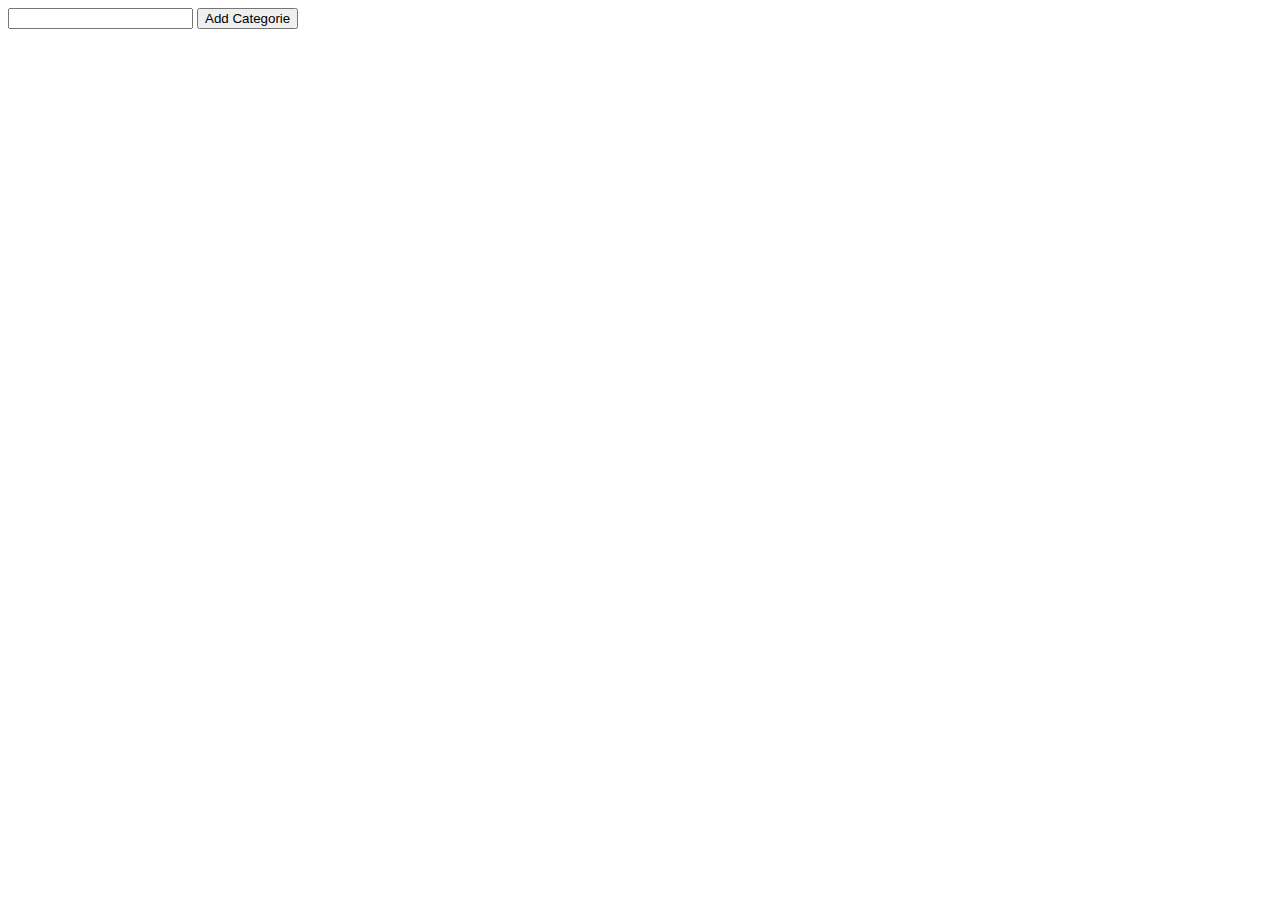
==== web/admin.html @ 99ca2db1 "Backup" ====
<!DOCTYPE html>
<html lang="en">
<head>
    <meta charset="UTF-8">
    <title>Admin / Insert</title>
</head>
<body>
    <input id="text_Categorie" type="text">
    <button id="bt_addCategorie">Add Categorie</button>
    <div id="categories"></div>

    <script type="application/dart" src="admin.dart"></script>
    <script src="packages/browser/dart.js"></script>
</body>
</html>
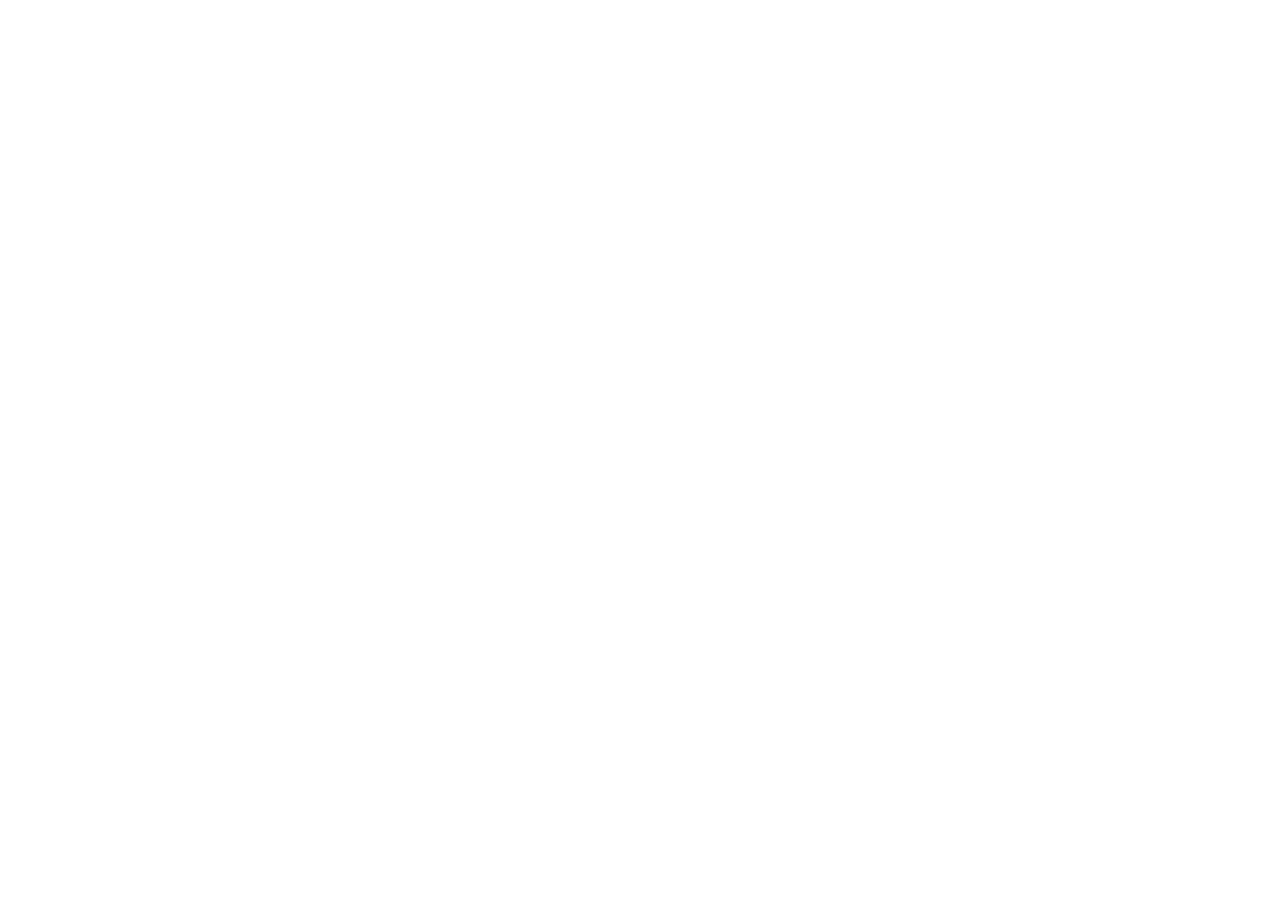
==== commit c6ed53af: "Backup" ====
--- a/web/admin.html
+++ b/web/admin.html
@@ -5,9 +5,20 @@
     <title>Admin / Insert</title>
 </head>
 <body>
-    <input id="text_Categorie" type="text">
-    <button id="bt_addCategorie">Add Categorie</button>
-    <div id="categories"></div>
+    <div id="categories">
+        <div id="hopfen">
+
+        </div>
+        <div id="misch">
+
+        </div>
+        <div id="hoch">
+
+        </div>
+        <div id="hilf">
+
+        </div>
+    </div>
 
     <script type="application/dart" src="admin.dart"></script>
     <script src="packages/browser/dart.js"></script>
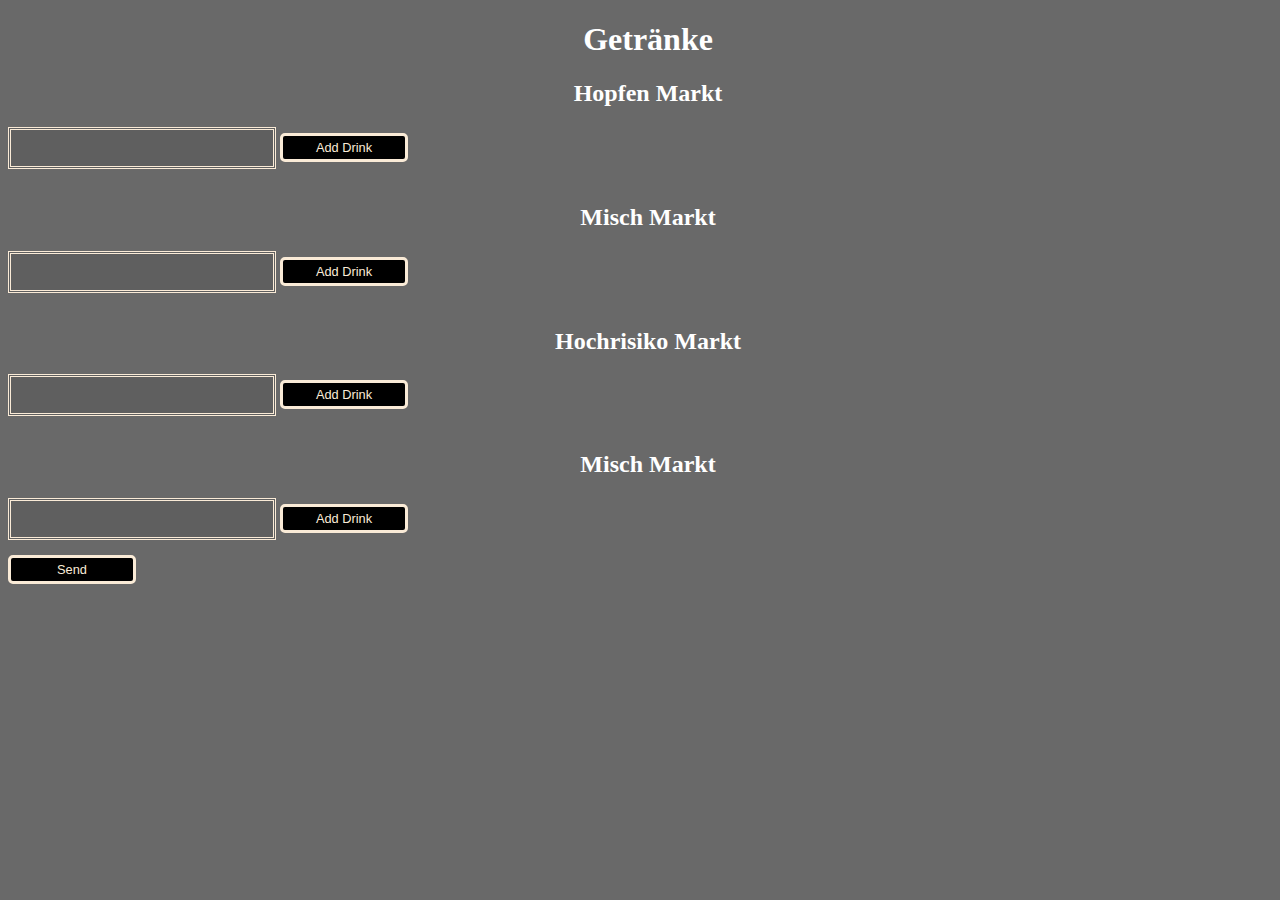
==== commit 9f529214: "Admin Panel" ====
--- a/web/admin.html
+++ b/web/admin.html
@@ -3,23 +3,45 @@
 <head>
     <meta charset="UTF-8">
     <title>Admin / Insert</title>
+    <link href="styles/styles.css" type="text/css" rel="stylesheet" />
 </head>
 <body>
+    <h1>Getränke</h1>
     <div id="categories">
-        <div id="hopfen">
-
+        <div id="dhopfen">
+            <h2>Hopfen Markt</h2>
+            <span class="add">
+                <input id="ihopfen" type="text">
+                <button id="bthopfen">Add Drink</button><br/>
+            </span>
+            <span id="shopfen"></span>
         </div>
-        <div id="misch">
-
+        <div id="dmisch">
+            <h2>Misch Markt</h2>
+            <span class="add">
+                <input id="imisch" type="text">
+                <button id="btmisch">Add Drink</button><br/>
+            </span>
+            <span id="smisch"></span>
         </div>
-        <div id="hoch">
-
+        <div id="dhoch">
+            <h2>Hochrisiko Markt</h2>
+            <span class="add">
+                <input id="ihoch" type="text">
+                <button id="bthoch">Add Drink</button><br/>
+            </span>
+            <span id="shoch"></span>
         </div>
-        <div id="hilf">
-
+        <div id="dhilf">
+            <h2>Misch Markt</h2>
+            <span class="add">
+                <input id="ihilf" type="text">
+                <button id="bthilf">Add Drink</button><br/>
+            </span>
+            <span id="shilf"></span>
         </div>
     </div>
-
+    <button id="btsend">Send</button>
     <script type="application/dart" src="admin.dart"></script>
     <script src="packages/browser/dart.js"></script>
 </body>
--- a/web/styles/styles.css
+++ b/web/styles/styles.css
@@ -0,0 +1,260 @@
+@media only screen and (min-device-width: 650px) {/* Normal Display*/
+    body{
+        width: 100%;
+        height: 100%;
+        background-color: dimgray;
+    }
+
+    h1, h2{
+        text-align: center;
+        color: white;
+    }
+
+    h3{
+        color: white;
+        display: inline;
+    }
+
+    #hopfendiagram{
+        width: auto;
+        height: auto;
+    }
+
+    #hopfen{
+        width: 33%;
+        height: 25em;
+        float: left;
+        border-bottom-style: solid;
+        border-bottom-color: white;
+        border-bottom-width: medium;
+        border-right-style: solid;
+        border-right-color: white;
+        border-right-width: medium;
+    }
+
+    #helpstuff{
+        width: 33%;
+        height: 25em;
+        float: left;
+        border-bottom-style: solid;
+        border-bottom-color: white;
+        border-bottom-width: medium;
+    }
+
+    #overview{
+        width: 33%;
+        height: 25em;
+        float: left;
+        border-left-style: solid;
+        border-left-color: white;
+        border-left-width: medium;
+        border-bottom-style: solid;
+        border-bottom-color: white;
+        border-bottom-width: medium;
+    }
+
+    #mixing{
+        width: 33%;
+        height: 25em;
+        float: left;
+        border-bottom-style: solid;
+        border-bottom-color: white;
+        border-bottom-width: medium;
+        border-right-style: solid;
+        border-right-color: white;
+        border-right-width: medium;
+    }
+
+    #shots{
+        width: 33%;
+        height: 25em;
+        float: left;
+        border-bottom-style: solid;
+        border-bottom-color: white;
+        border-bottom-width: medium;
+    }
+
+    #drinking{
+        width: 33%;
+        height: 25em;
+        float: left;
+        border-left-style: solid;
+        border-left-color: white;
+        border-left-width: medium;
+        border-bottom-style: solid;
+        border-bottom-color: white;
+        border-bottom-width: medium;
+    }
+
+    #drinks{
+        width: 100%;
+    }
+
+
+    .drink{
+        width: 25%;
+        text-align: left;
+    }
+
+    .money{
+        width: 12.5%;
+        text-align: right;
+        padding-right: 1em;
+    }
+
+    .categories{
+        width: 100%;
+        align-content: center;
+    }
+
+    #add{
+        align-self: center;
+    }
+
+    input{
+        font-size: 1vm;
+        color: #FFFFFF;
+        font-size: 12px;
+        border: 3px double antiquewhite;
+        background-color: #5F5F5F;
+        padding: 3px;
+        margin-bottom: 15px;
+        height: 30px;
+        width: 20%;
+    }
+
+    button{
+        font-size: 1vw;
+        font-family: 'Arcade Normal', arial;
+        text-align: center;
+        cursor: pointer;
+        color: antiquewhite;
+        border: 3px solid antiquewhite;
+        padding: 4px 8px;
+        background-color: black;
+        border-radius: 5px;
+        width: 10%;
+    }
+
+    button:hover{
+        background-color: antiquewhite;
+        color: black;
+    }
+}
+
+@media only screen and (max-device-width: 649px) {/*Smartphone and other devices*/
+    body{
+        width: 100%;
+        height: 100%;
+        background-color: dimgray;
+    }
+
+    h1, h2{
+        text-align: center;
+        color: white;
+    }
+
+    h3{
+        color: white;
+    }
+
+    #hopfen{
+        width: 33%;
+        height: 25em;
+        border-left-style: solid;
+        border-left-color: white;
+        border-left-width: medium;
+        border-bottom-style: solid;
+        border-bottom-color: white;
+        border-bottom-width: medium;
+        border-right-style: solid;
+        border-right-color: white;
+        border-right-width: medium;
+    }
+
+    #helpstuff{
+        width: 33%;
+        height: 25em;
+        border-left-style: solid;
+        border-left-color: white;
+        border-left-width: medium;
+        border-bottom-style: solid;
+        border-bottom-color: white;
+        border-bottom-width: medium;
+        border-right-style: solid;
+        border-right-color: white;
+        border-right-width: medium;
+    }
+
+    #overview{
+        width: 33%;
+        height: 25em;
+        border-left-style: solid;
+        border-left-color: white;
+        border-left-width: medium;
+        border-bottom-style: solid;
+        border-bottom-color: white;
+        border-bottom-width: medium;
+        border-right-style: solid;
+        border-right-color: white;
+        border-right-width: medium;
+    }
+
+    #mixing{
+        width: 33%;
+        height: 25em;
+        border-left-style: solid;
+        border-left-color: white;
+        border-left-width: medium;
+        border-bottom-style: solid;
+        border-bottom-color: white;
+        border-bottom-width: medium;
+        border-right-style: solid;
+        border-right-color: white;
+        border-right-width: medium;
+    }
+
+    #shots{
+        width: 33%;
+        height: 25em;
+        border-left-style: solid;
+        border-left-color: white;
+        border-left-width: medium;
+        border-bottom-style: solid;
+        border-bottom-color: white;
+        border-bottom-width: medium;
+        border-right-style: solid;
+        border-right-color: white;
+        border-right-width: medium;
+    }
+
+    #drinking{
+        width: 33%;
+        height: 25em;
+        border-left-style: solid;
+        border-left-color: white;
+        border-left-width: medium;
+        border-bottom-style: solid;
+        border-bottom-color: white;
+        border-bottom-width: medium;
+        border-right-style: solid;
+        border-right-color: white;
+        border-right-width: medium;
+    }
+
+    #drinks{
+        width: 100%;
+    }
+
+
+    .drink{
+        width: 25%;
+        text-align: left;
+    }
+
+    .money{
+        width: 12.5%;
+        text-align: right;
+        padding-right: 1em;
+    }
+}
